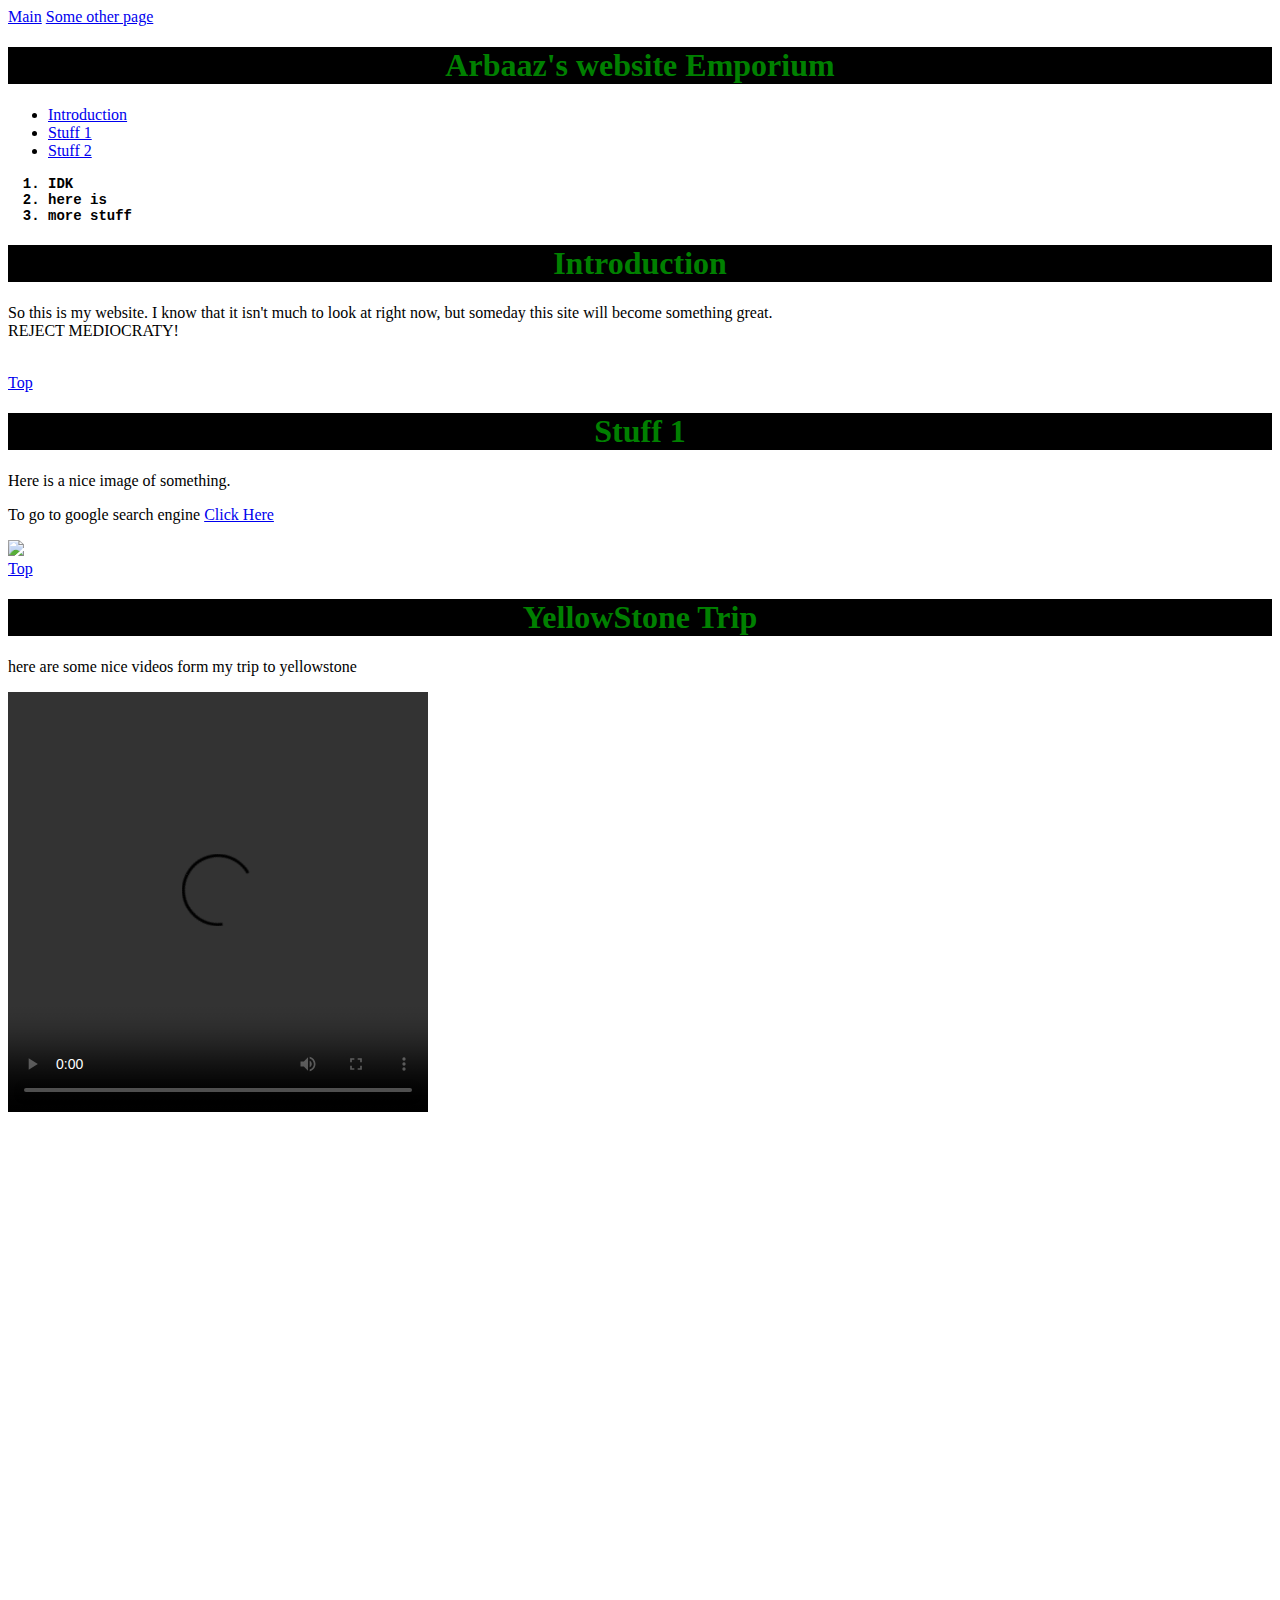
==== index.html @ 216e61db "first commit" ====
<!DOCTYPE html>
<html>


<head>
  <title> Arbaaz Khan Porfolio</title>
  <link href="./resources/css/index.css" type="text/css" rel="stylesheet">
</head>

<body>
  <nav>
    <a href="./index.html">Main</a>
    <a href="./otherpage1.html">Some other page</a>
  </nav>

  <h1 class="top">Arbaaz's website Emporium</h1>
  <nav>
    <ul>
      <li><a href="#introduction">Introduction</a></li>
      <li><a href="#stuff1">Stuff 1</a></li>
      <li><a href="#stuff2">Stuff 2</a></li>
    </ul>
  </nav>

  <div>
    <ol class="list">
      <li>IDK</li>
      <li>here is</li>
      <li>more stuff</li>
    </ol>
  </div>

  <div id="introduction">
    <h1>Introduction</h1>
    <p>So this is my website. I know that it isn't much to look at right now, but someday this site will become something great.<br/> REJECT MEDIOCRATY!</p>
    <br />
    <a href="#top">Top</a>
  </div>

  <div id="stuff1">
    <h1>Stuff 1</h1>
    <p>Here is a nice image of something.</p>
    <p>To go to google search engine <a href="https://www.google.com" target="_blank">Click Here</a></p>
    <img src="file:///C:/Users/bazzy/Pictures/IMG_4977.JPG">
    <br />
    <a href="#top">Top</a>
  </div>

  <div id="stuff2">
    <h1> YellowStone Trip</h1>
    <p>here are some nice videos form my trip to yellowstone</p>
    <video src="file:///C:/Users/bazzy/Videos/IMG_4002.MOV" width="420" height="420" controls> Video Not Supported </video>
    <br/>
    <video src="file:///C:/Users/bazzy/Videos/IMG_4012.MOV" width="420" height="420" autoplay loop muted> Video Not Supported </video>
    <br />
    <video src="file:///C:/Users/bazzy/Videos/IMG_4014.MOV" width="420" height="420" autoplay loop muted> Video Not Supported </video>
    <br />
    <a href="#top">Top</a>
  </div>

</body>





</html>
---- resources/css/index.css ----
h1 {
  color:green;
  text-align: center;
  background-color: black;
}
.list {
  font-family: "Courier New";
  font-size: 14px;
  font-weight: bold;
}
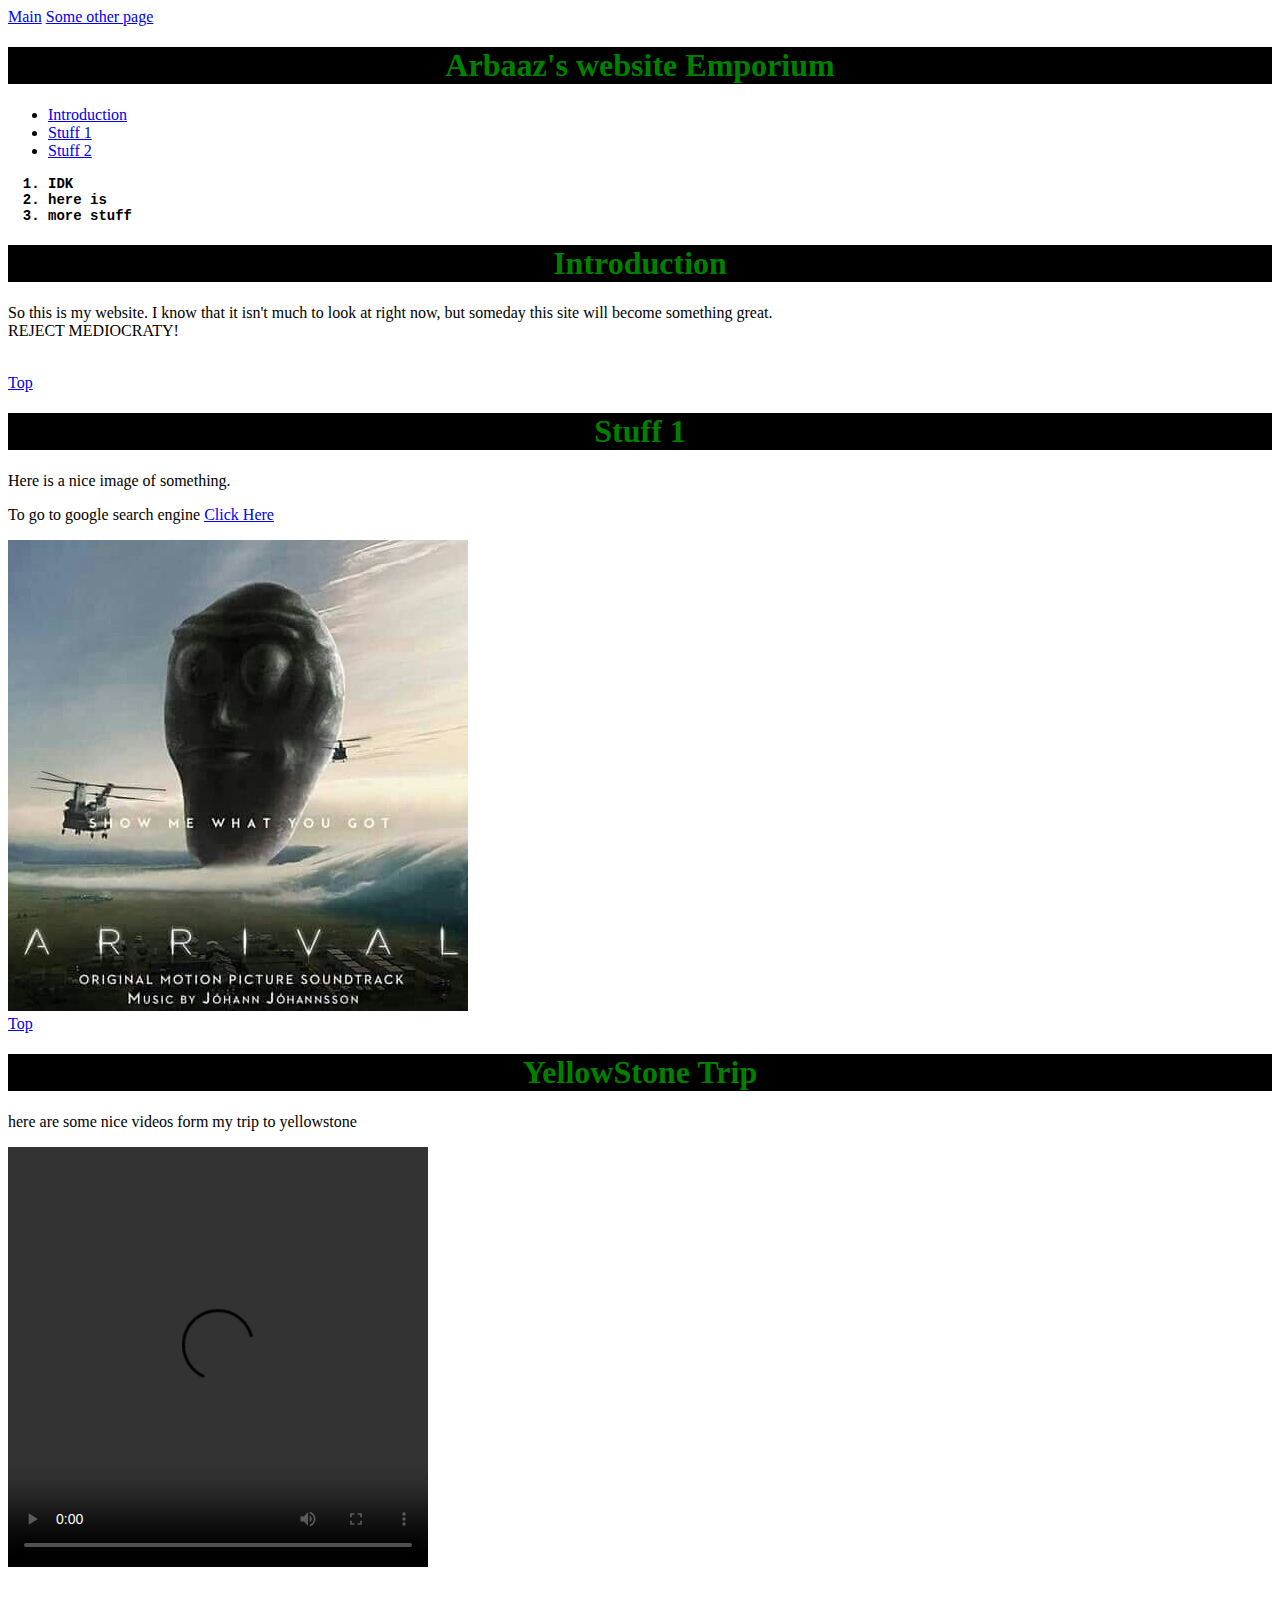
==== commit fb023377: "added Images and videos" ====
--- a/index.html
+++ b/index.html
@@ -41,7 +41,7 @@
     <h1>Stuff 1</h1>
     <p>Here is a nice image of something.</p>
     <p>To go to google search engine <a href="https://www.google.com" target="_blank">Click Here</a></p>
-    <img src="file:///C:/Users/bazzy/Pictures/IMG_4977.JPG">
+    <img src="./resources/images/IMG_4977.JPG">
     <br />
     <a href="#top">Top</a>
   </div>
@@ -49,11 +49,11 @@
   <div id="stuff2">
     <h1> YellowStone Trip</h1>
     <p>here are some nice videos form my trip to yellowstone</p>
-    <video src="file:///C:/Users/bazzy/Videos/IMG_4002.MOV" width="420" height="420" controls> Video Not Supported </video>
+    <video src="./resources/images/IMG_4002.MOV" width="420" height="420" controls> Video Not Supported </video>
     <br/>
-    <video src="file:///C:/Users/bazzy/Videos/IMG_4012.MOV" width="420" height="420" autoplay loop muted> Video Not Supported </video>
+    <video src="./resources/images/IMG_4012.MOV" width="420" height="420" autoplay loop muted> Video Not Supported </video>
     <br />
-    <video src="file:///C:/Users/bazzy/Videos/IMG_4014.MOV" width="420" height="420" autoplay loop muted> Video Not Supported </video>
+    <video src="./resources/images/IMG_4014.MOV" width="420" height="420" autoplay loop muted> Video Not Supported </video>
     <br />
     <a href="#top">Top</a>
   </div>
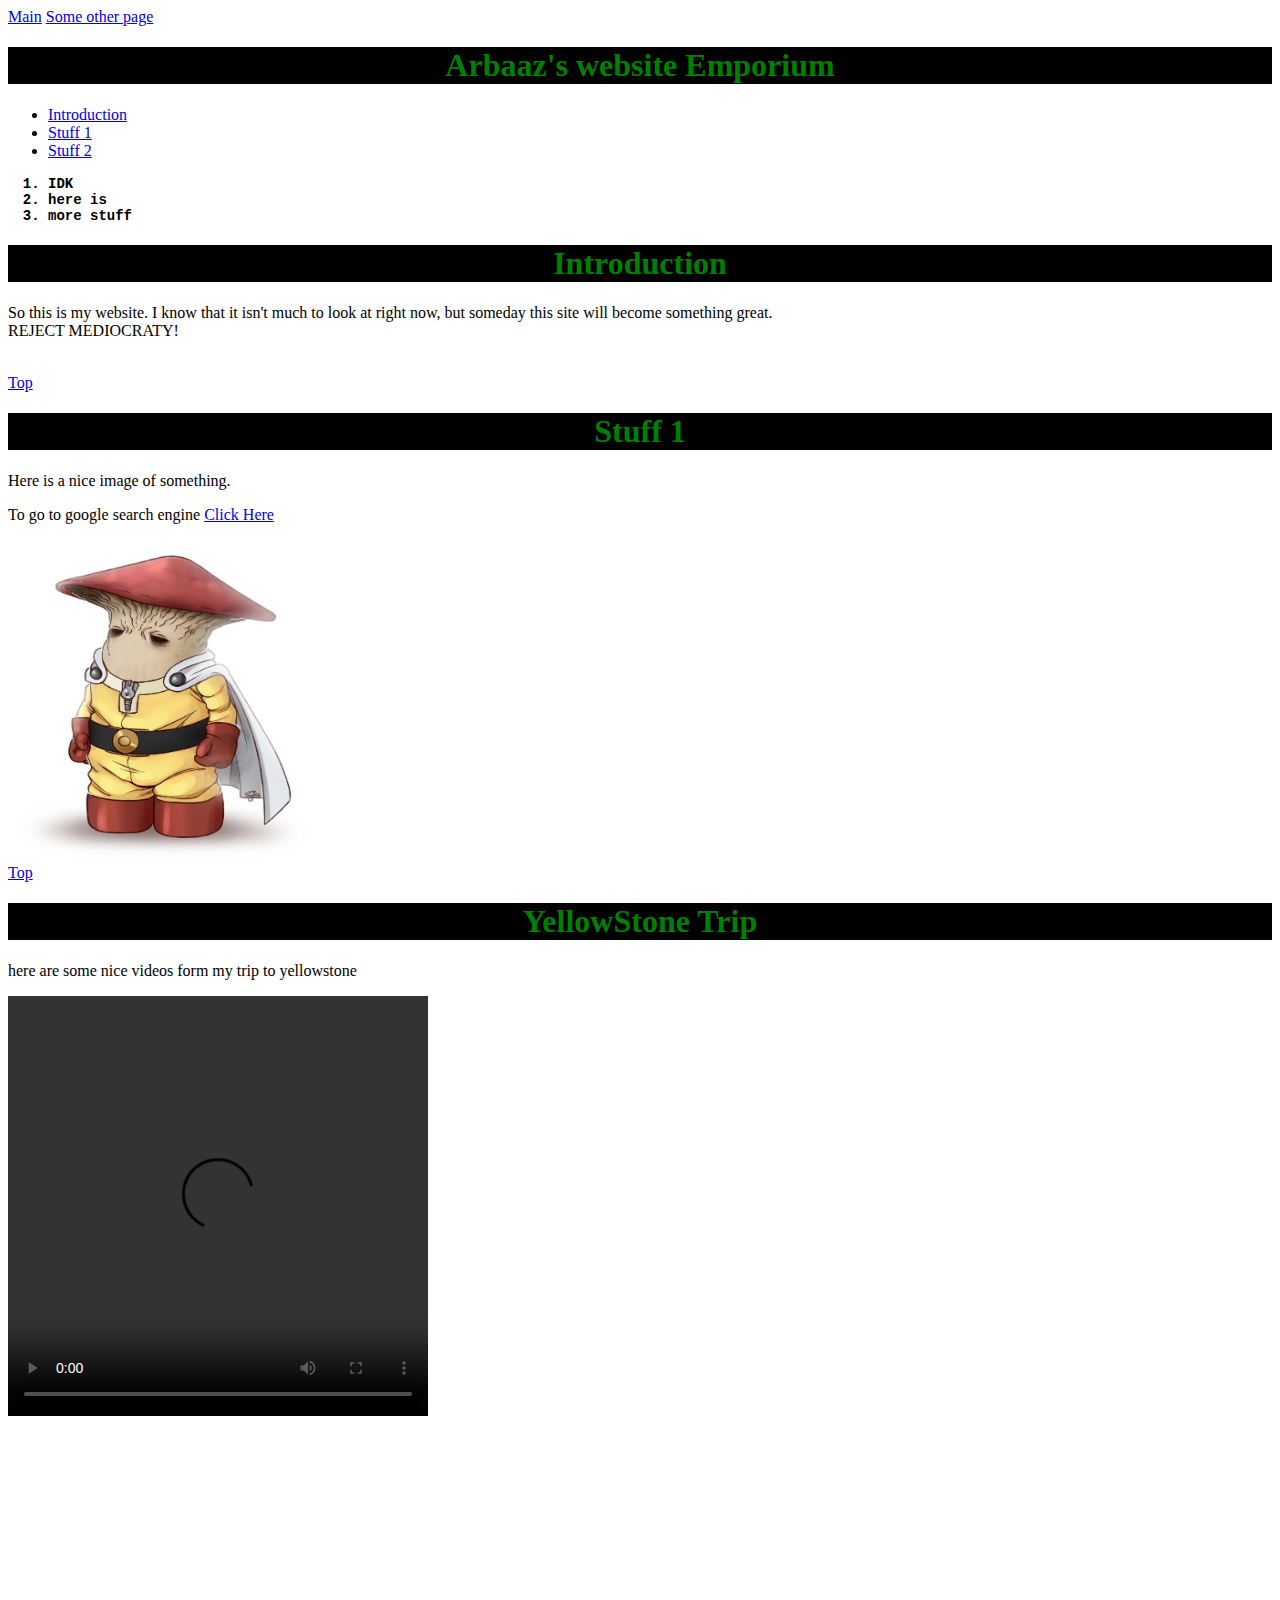
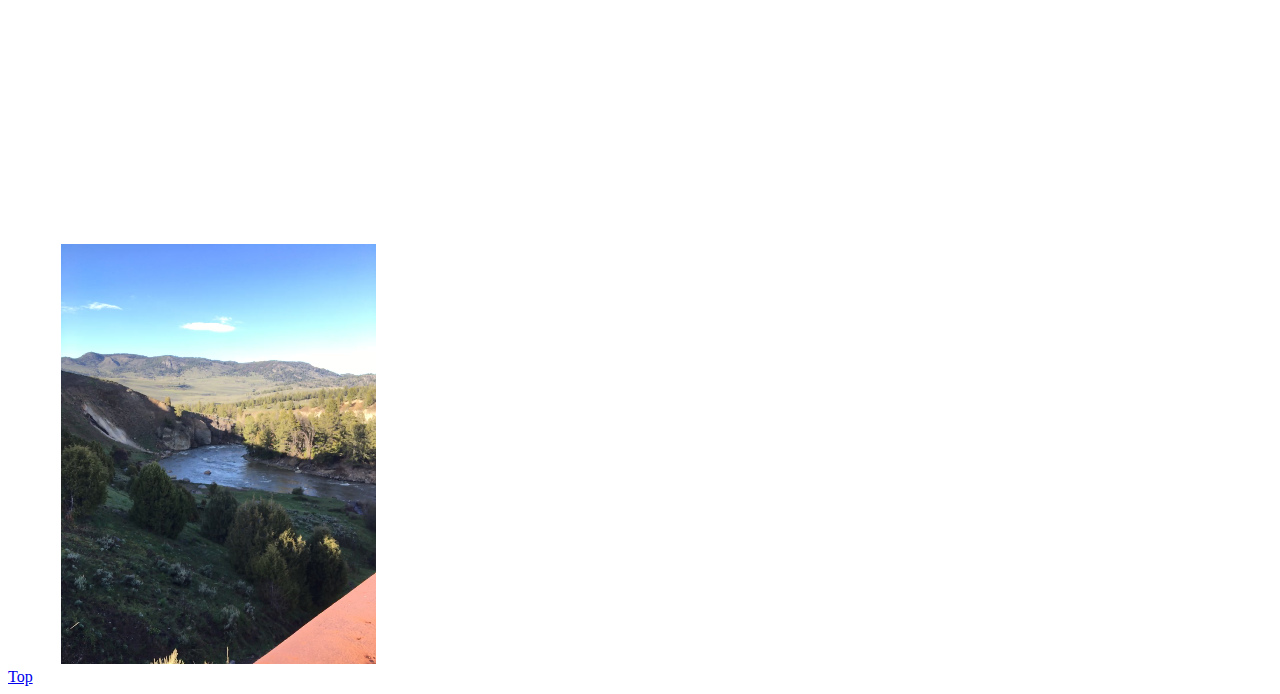
==== commit ed38f2b9: "test push" ====
--- a/index.html
+++ b/index.html
@@ -41,7 +41,7 @@
     <h1>Stuff 1</h1>
     <p>Here is a nice image of something.</p>
     <p>To go to google search engine <a href="https://www.google.com" target="_blank">Click Here</a></p>
-    <img src="./resources/images/IMG_4977.JPG">
+    <img src="./resources/images/IMG_3556.JPG" width="320" height="320">
     <br />
     <a href="#top">Top</a>
   </div>
@@ -49,11 +49,11 @@
   <div id="stuff2">
     <h1> YellowStone Trip</h1>
     <p>here are some nice videos form my trip to yellowstone</p>
-    <video src="./resources/images/IMG_4002.MOV" width="420" height="420" controls> Video Not Supported </video>
+    <video src="./resources/videos/IMG_4002.MOV" width="420" height="420" controls> Video Not Supported </video>
     <br/>
-    <video src="./resources/images/IMG_4012.MOV" width="420" height="420" autoplay loop muted> Video Not Supported </video>
+    <video src="./resources/videos/IMG_4012.MOV" width="420" height="420" autoplay loop muted> Video Not Supported </video>
     <br />
-    <video src="./resources/images/IMG_4014.MOV" width="420" height="420" autoplay loop muted> Video Not Supported </video>
+    <video src="./resources/videos/IMG_4014.MOV" width="420" height="420" autoplay loop muted> Video Not Supported </video>
     <br />
     <a href="#top">Top</a>
   </div>
